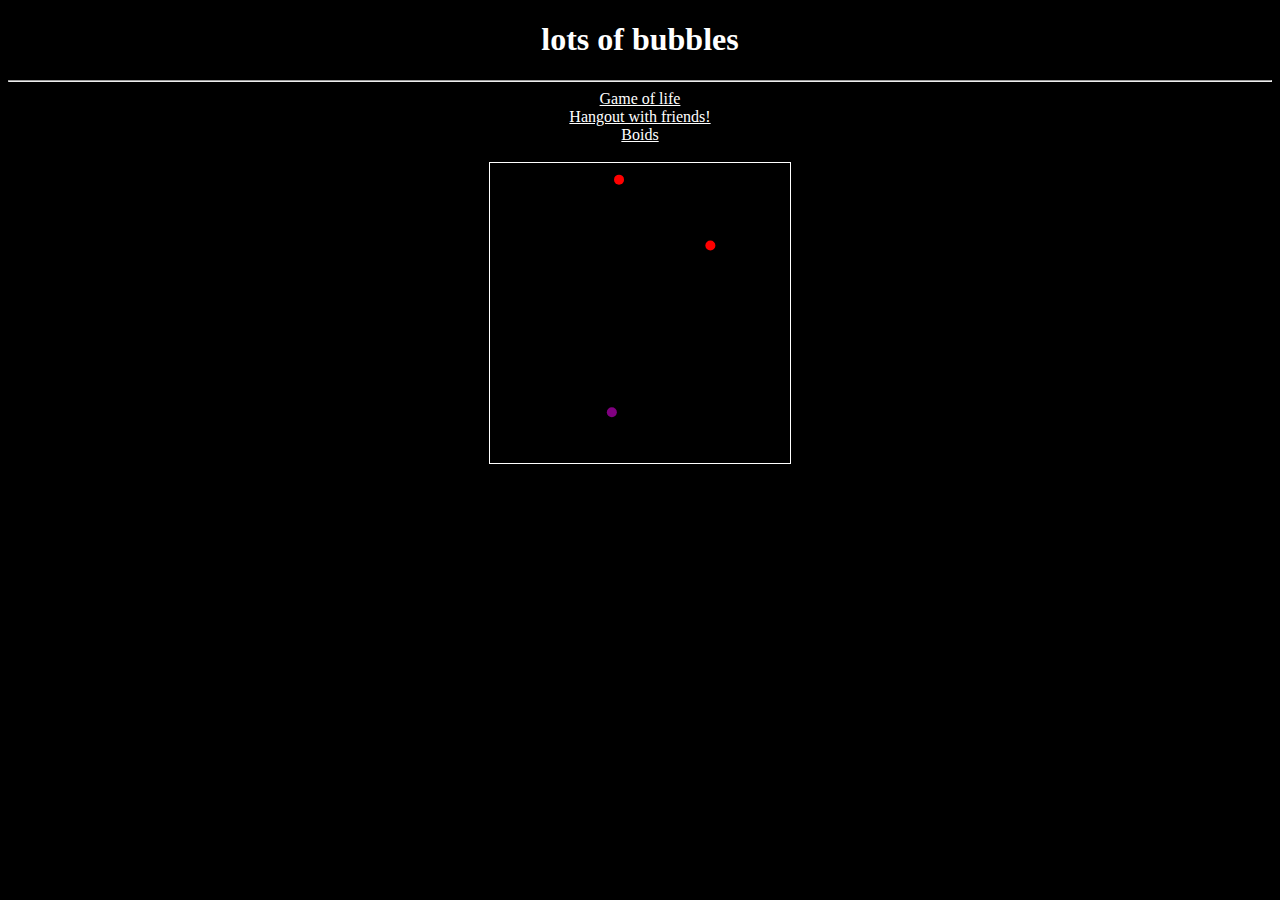
==== index.html @ 727031c0 "Add files via upload" ====
<!DOCTYPE html>
<html lang="en" dir="ltr">
  <head>
    <meta charset="utf-8">
    <title>Bubblies</title>
    <link rel="stylesheet" href="Style.css">
  </head>
  <body>
    <h1>lots of bubbles</h1>
    <hr>
    <a href="GameOfLifePage.html">Game of life</a><br>
    <a href = "https://quiet-chamber-87236.herokuapp.com/">Hangout with friends!</a><br>
    <a href = "boids/index.html">Boids</a>
    <br><br>
    <canvas style = "border:1px solid white" id="canvas" width="300" height="300"></canvas>
    <script src = "ScriptFile.js"></script>
  </body>
</html>
---- Style.css ----
*{
  text-align: center;
  background-color: black;
  color: white;
}
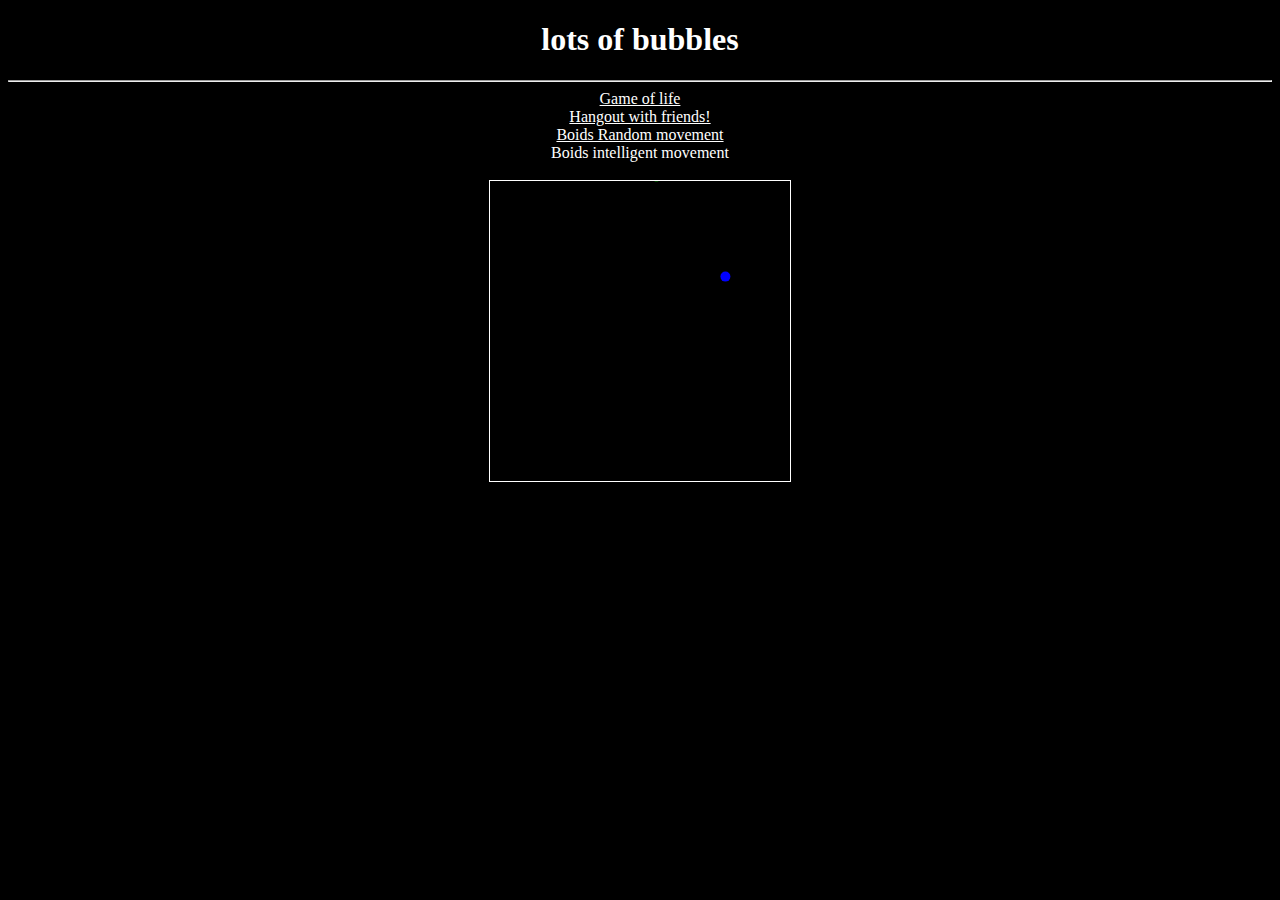
==== commit 455a681f: "Add files via upload" ====
--- a/index.html
+++ b/index.html
@@ -10,7 +10,8 @@
     <hr>
     <a href="GameOfLifePage.html">Game of life</a><br>
     <a href = "https://quiet-chamber-87236.herokuapp.com/">Hangout with friends!</a><br>
-    <a href = "boids/index.html">Boids</a>
+    <a href = "boids/index.html">Boids Random movement</a><br>
+    <a hred = "boidsIntelligent/index.html">Boids intelligent movement</a>
     <br><br>
     <canvas style = "border:1px solid white" id="canvas" width="300" height="300"></canvas>
     <script src = "ScriptFile.js"></script>
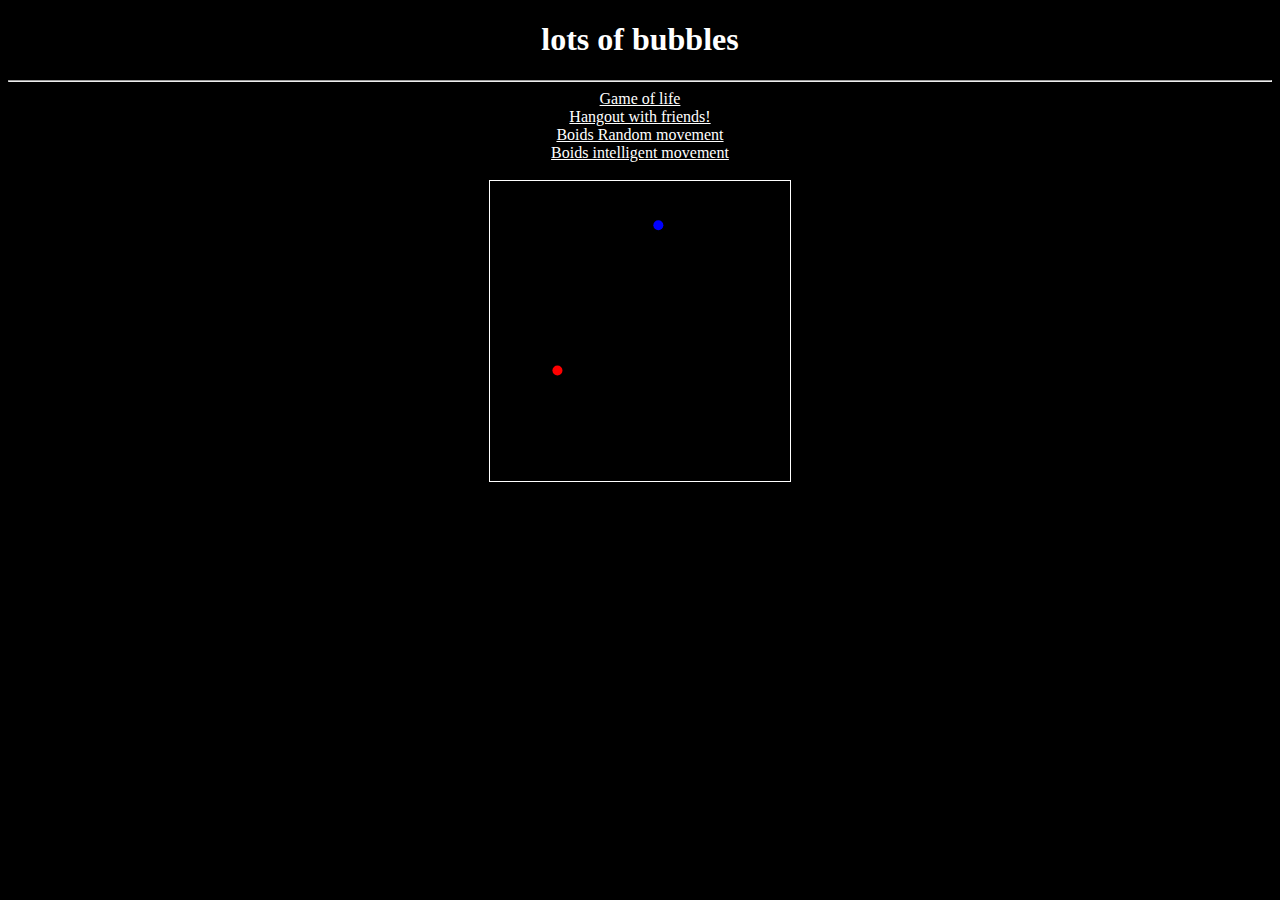
==== commit efd07f74: "Add files via upload" ====
--- a/index.html
+++ b/index.html
@@ -11,7 +11,7 @@
     <a href="GameOfLifePage.html">Game of life</a><br>
     <a href = "https://quiet-chamber-87236.herokuapp.com/">Hangout with friends!</a><br>
     <a href = "boids/index.html">Boids Random movement</a><br>
-    <a hred = "boidsIntelligent/index.html">Boids intelligent movement</a>
+    <a href = "boidsIntelligent/index.html">Boids intelligent movement</a>
     <br><br>
     <canvas style = "border:1px solid white" id="canvas" width="300" height="300"></canvas>
     <script src = "ScriptFile.js"></script>
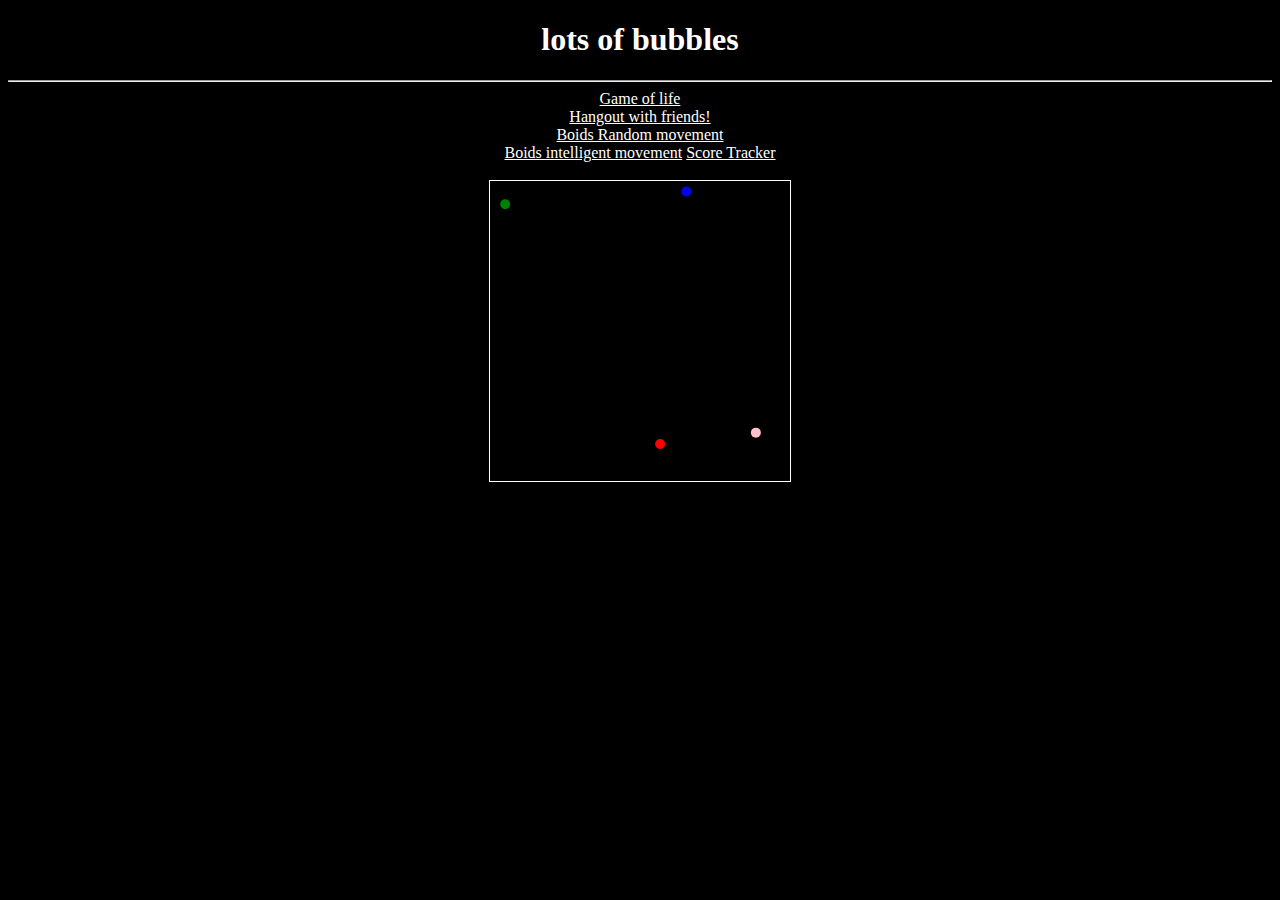
==== commit 6543d29c: "Update index.html" ====
--- a/index.html
+++ b/index.html
@@ -12,6 +12,7 @@
     <a href = "https://quiet-chamber-87236.herokuapp.com/">Hangout with friends!</a><br>
     <a href = "boids/index.html">Boids Random movement</a><br>
     <a href = "boidsIntelligent/index.html">Boids intelligent movement</a>
+    <a href = "">Score Tracker</a>
     <br><br>
     <canvas style = "border:1px solid white" id="canvas" width="300" height="300"></canvas>
     <script src = "ScriptFile.js"></script>
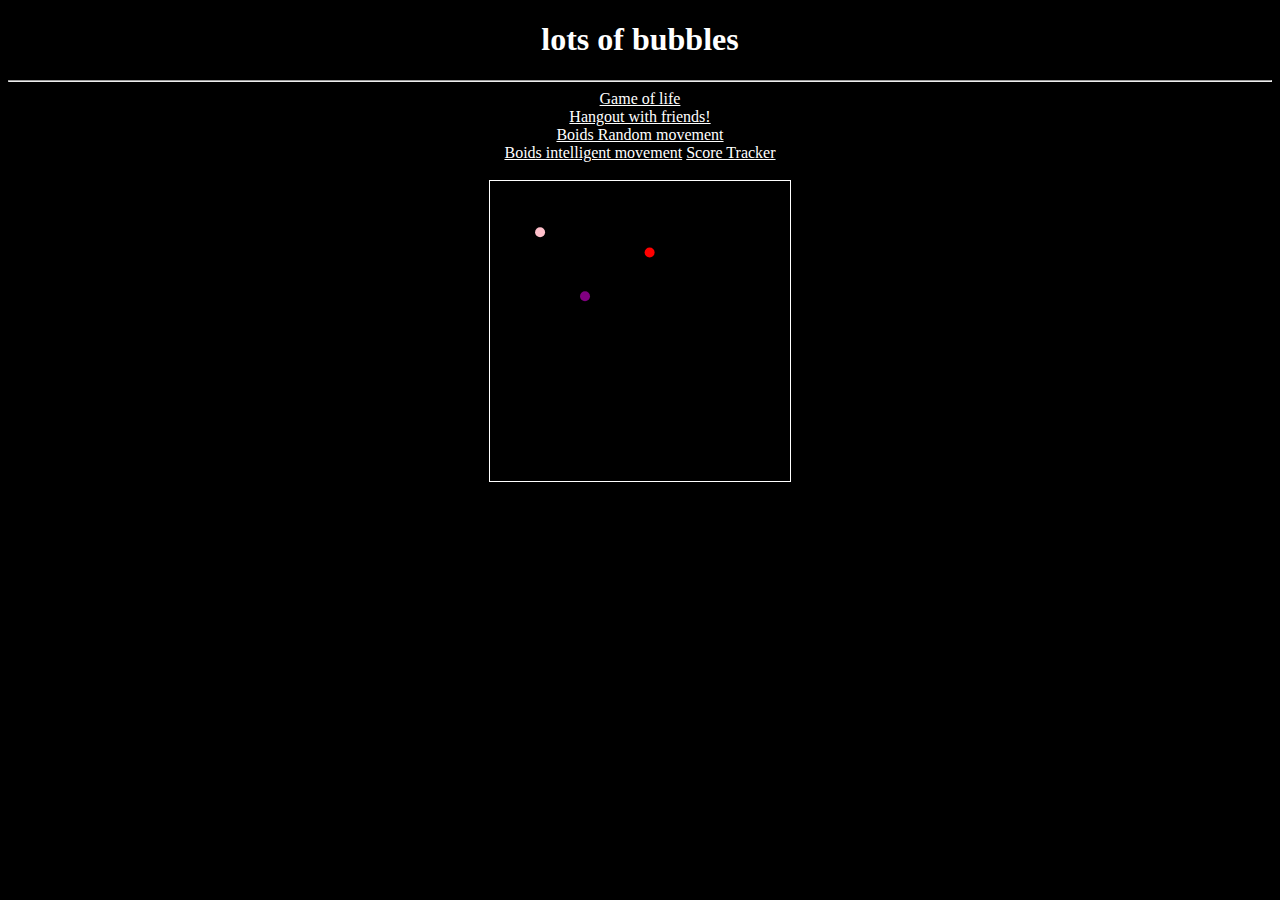
==== commit 567205ae: "Update index.html" ====
--- a/index.html
+++ b/index.html
@@ -12,7 +12,7 @@
     <a href = "https://quiet-chamber-87236.herokuapp.com/">Hangout with friends!</a><br>
     <a href = "boids/index.html">Boids Random movement</a><br>
     <a href = "boidsIntelligent/index.html">Boids intelligent movement</a>
-    <a href = "">Score Tracker</a>
+    <a href = "Score Tracker From It Assignment/index.html">Score Tracker</a>
     <br><br>
     <canvas style = "border:1px solid white" id="canvas" width="300" height="300"></canvas>
     <script src = "ScriptFile.js"></script>
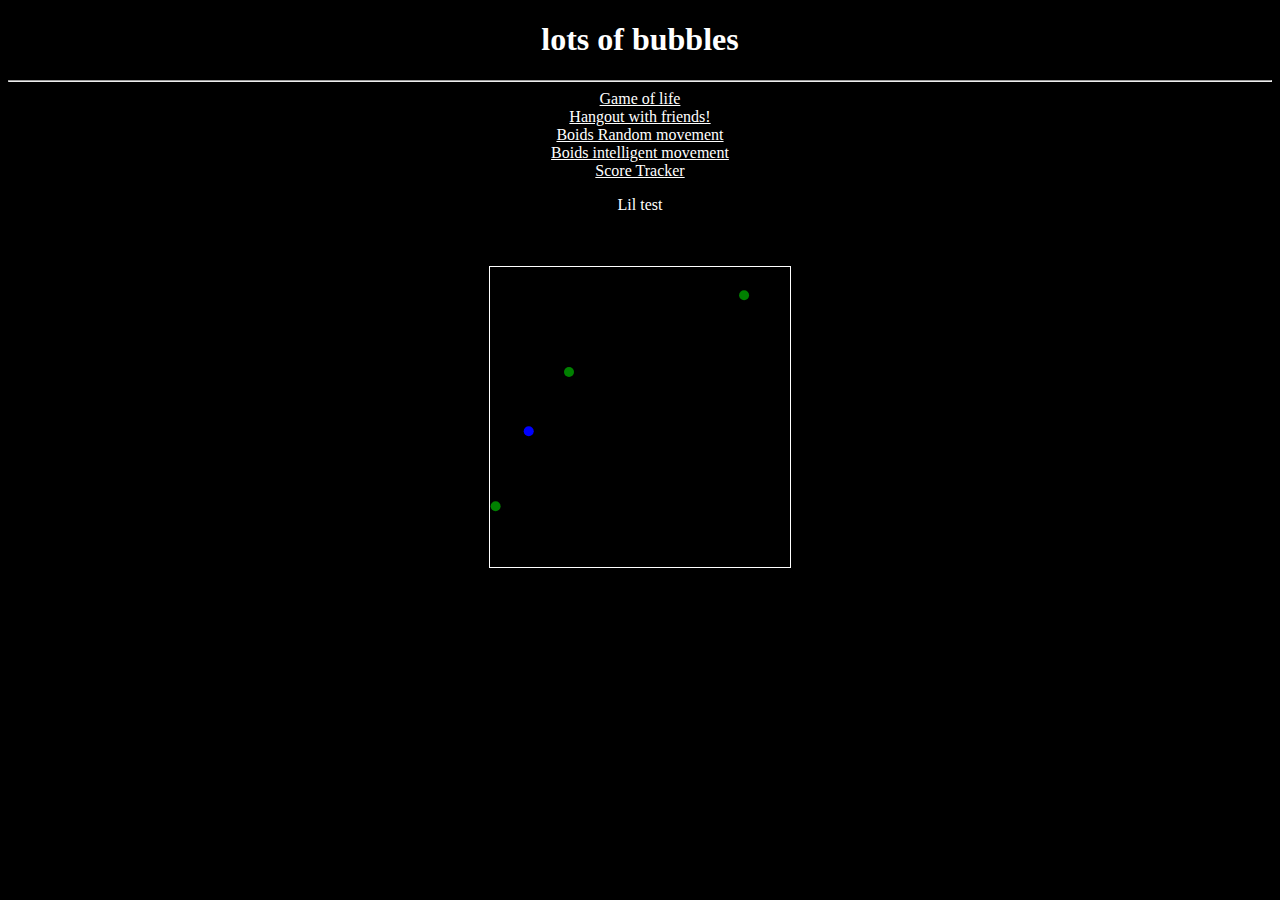
==== commit ce2785d0: "Update index.html" ====
--- a/index.html
+++ b/index.html
@@ -11,8 +11,9 @@
     <a href="GameOfLifePage.html">Game of life</a><br>
     <a href = "https://quiet-chamber-87236.herokuapp.com/">Hangout with friends!</a><br>
     <a href = "boids/index.html">Boids Random movement</a><br>
-    <a href = "boidsIntelligent/index.html">Boids intelligent movement</a>
+    <a href = "boidsIntelligent/index.html">Boids intelligent movement</a><br>
     <a href = "Score Tracker From It Assignment/index.html">Score Tracker</a>
+    <p>Lil test</p>
     <br><br>
     <canvas style = "border:1px solid white" id="canvas" width="300" height="300"></canvas>
     <script src = "ScriptFile.js"></script>
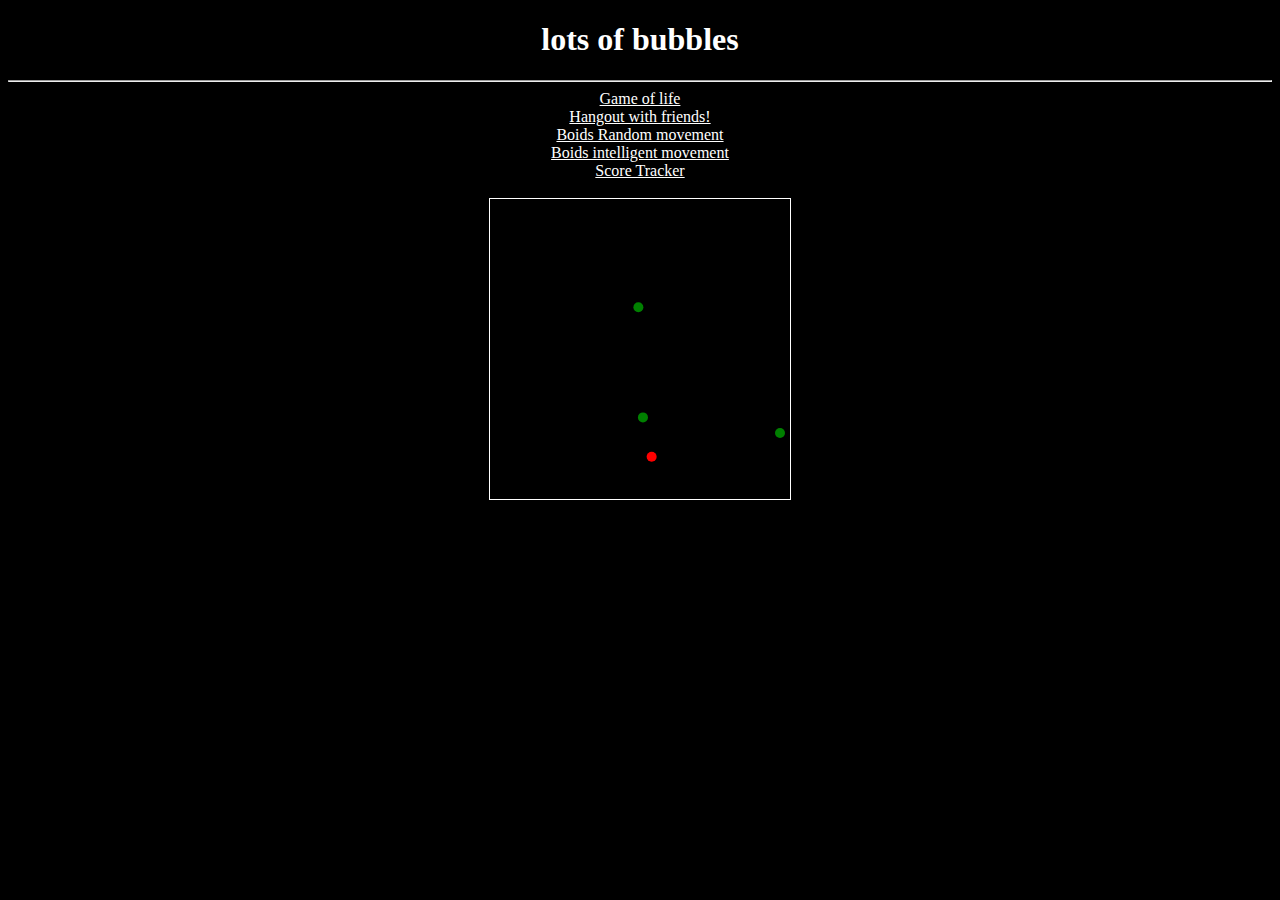
==== commit b9c930dc: "Update index.html" ====
--- a/index.html
+++ b/index.html
@@ -13,7 +13,6 @@
     <a href = "boids/index.html">Boids Random movement</a><br>
     <a href = "boidsIntelligent/index.html">Boids intelligent movement</a><br>
     <a href = "Score Tracker From It Assignment/index.html">Score Tracker</a>
-    <p>Lil test</p>
     <br><br>
     <canvas style = "border:1px solid white" id="canvas" width="300" height="300"></canvas>
     <script src = "ScriptFile.js"></script>
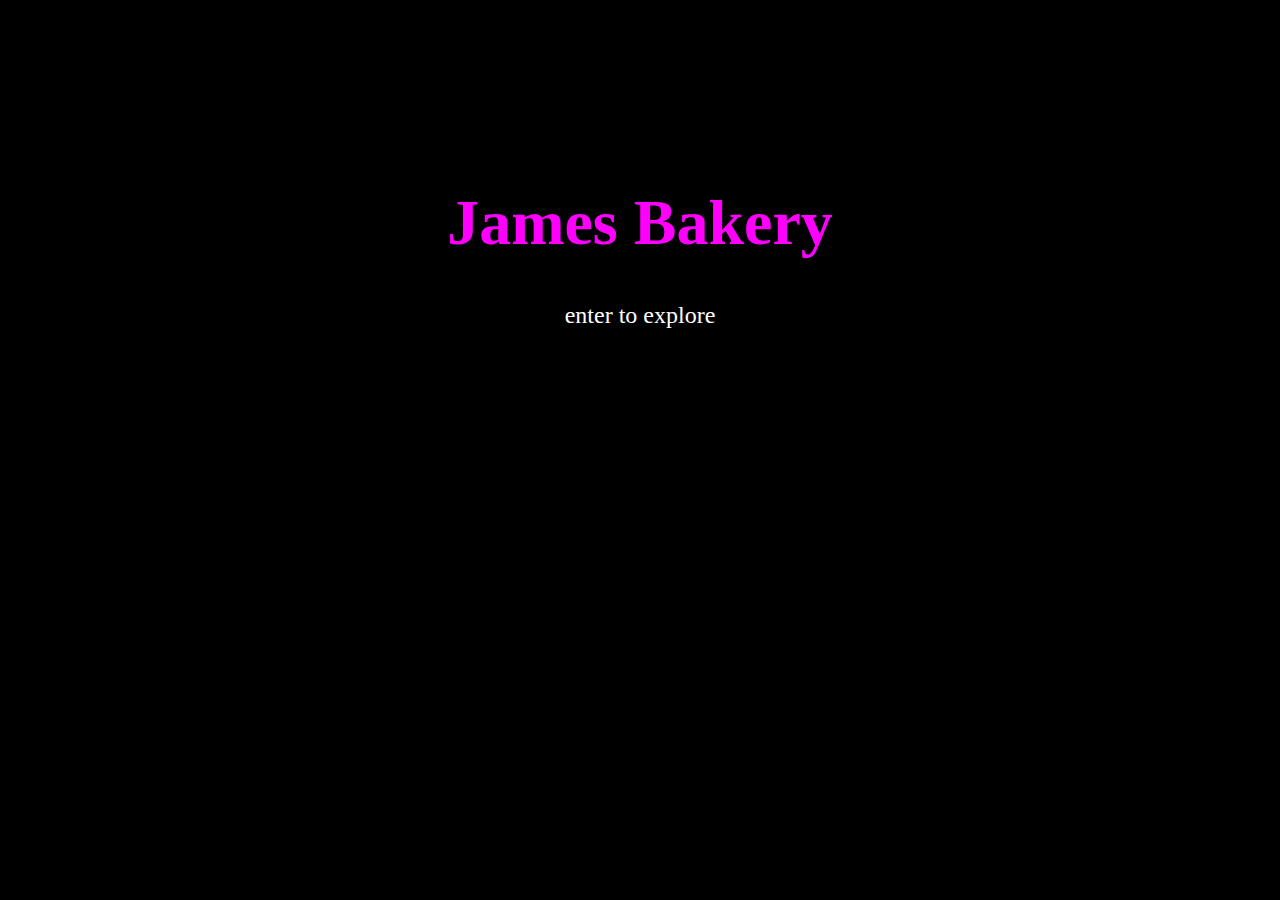
==== commit 8449be37: "Add files via upload" ====
--- a/index.html
+++ b/index.html
@@ -2,19 +2,12 @@
 <html lang="en" dir="ltr">
   <head>
     <meta charset="utf-8">
-    <title>Bubblies</title>
-    <link rel="stylesheet" href="Style.css">
+    <title>Lander</title>
+    <link rel="stylesheet" href="jamesBakery.css">
   </head>
   <body>
-    <h1>lots of bubbles</h1>
-    <hr>
-    <a href="GameOfLifePage.html">Game of life</a><br>
-    <a href = "https://quiet-chamber-87236.herokuapp.com/">Hangout with friends!</a><br>
-    <a href = "boids/index.html">Boids Random movement</a><br>
-    <a href = "boidsIntelligent/index.html">Boids intelligent movement</a><br>
-    <a href = "Score Tracker From It Assignment/index.html">Score Tracker</a>
-    <br><br>
-    <canvas style = "border:1px solid white" id="canvas" width="300" height="300"></canvas>
-    <script src = "ScriptFile.js"></script>
+    <h1 id = "title" class = "meat">James Bakery</h1>
+    <a id = "desc" class = "meat" href="homePage/homePage.html">enter to explore </a>
   </body>
+  <script src = "lander.js"></script>
 </html>
--- a/jamesBakery.css
+++ b/jamesBakery.css
@@ -0,0 +1,80 @@
+body{
+  background-color: black;
+}
+h1{
+  color:fuchsia;
+  font-size: 400%;
+}
+
+h2{
+  color: fuchsia;
+  font-size: 200%;
+}
+
+p{
+  align: center;
+  color:white;
+  line-height: 1px;
+}
+
+
+.meat{
+  position: absolute;
+  left: 50%;
+  top: 20%;
+  transform: translate(-50%, -50%);
+}
+
+#desc{
+  position: absolute;
+  top:35%;
+  color: white;
+  font-size: 150%;
+  text-decoration:none;
+}
+
+#desc:hover{
+  color: fuchsia;
+}
+
+.main{
+  display: grid;
+  place-items: center;
+}
+
+/*Add a black background color to top navigation bar */
+.topnav{
+  display: flex;
+  justify-content: space-between;
+  background-color: black;
+  overflow: hidden;
+}
+
+/* style the links inside the navbar*/
+.topnav a{
+  float: left;
+  color: white;
+  text-align: center;
+  padding: 14px 16px;
+  text-decoration: none;
+  font-size: 17px;
+}
+
+/*change the color of links on hover*/
+.topnav a:hover{
+  color: fuchsia;
+}
+
+#projects{
+  padding: 0px;
+  height:725px;
+  width:725px;
+  background-color:#f3f3f3;
+}
+
+#upcoming{
+  padding: 0px;
+  height:400px;
+  width:725px;
+  background-color:#f3f3f3;
+}
